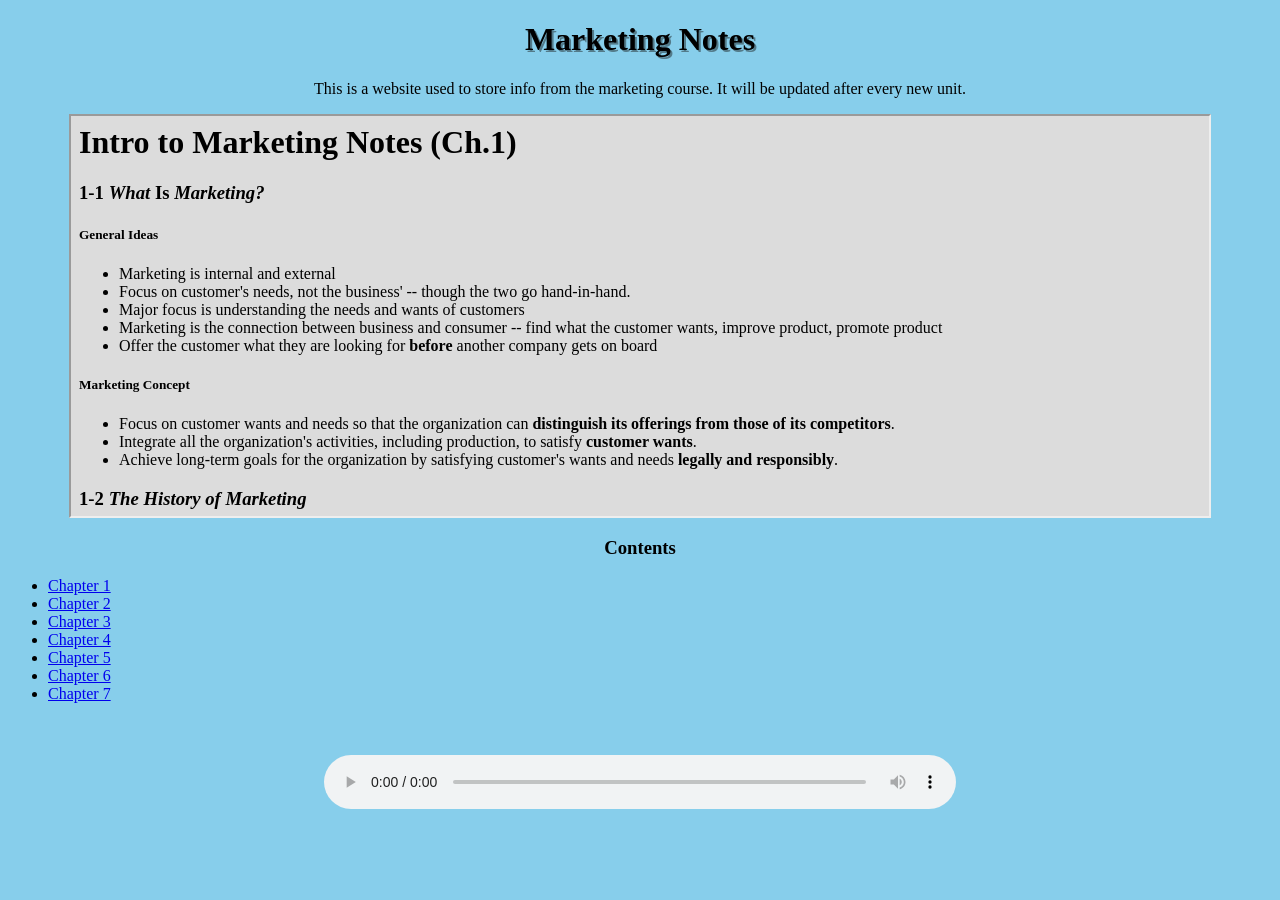
==== index.htm @ f7ec66b2 "Add files via upload" ====
<!doctype html>
<html>
<head>

<link rel="stylesheet" href="index.css">
<title>Marketing</title>
<link rel="icon" type="image/x-icon" href="MKTG.png">

</head>
<body>

<h1>Marketing Notes</h1>

<p>This is a website used to store info from the marketing course. It will be updated after every new unit.</p>
<iframe src="Marketing/Intro to Marketing Notes (Ch.1).htm" name="Notes" style="background-color: gainsboro;"></iframe>

<h3>Contents</h2>
<ul>
<li><a href="Marketing/Intro to Marketing Notes (Ch.1).htm" target="Notes">Chapter 1</a></li>
<li><a href="Marketing/Intro to Marketing Notes (Ch.2).htm" target="Notes">Chapter 2</a></li>
<li><a href="Marketing/Intro to Marketing Notes (Ch.3).htm" target="Notes">Chapter 3</a></li>
<li><a href="Marketing/Intro to Marketing Notes (Ch.4).htm" target="Notes">Chapter 4</a></li>
<li><a href="Marketing/Intro to Marketing Notes (Ch.5).htm" target="Notes">Chapter 5</a></li>
<li><a href="Marketing/Intro to Marketing Notes (Ch.6).htm" target="Notes">Chapter 6</a></li>
<li><a href="Marketing/Intro to Marketing Notes (Ch.7).htm" target="Notes">Chapter 7</a></li>

</ul>
</body>
<footer>
<br><br>
<audio controls loop class="center">
    <source src="Canon In D For 8 Bit Synths.mp3">
    <p>What kind of browser doesn't support mp3s?</p>
</audio>
</footer>
</html>
---- index.css ----
body {
    background-color:skyblue;
}

li {
    font-family: Comic Sans MS

}

h1 {
    font-family: Comic Sans MS; text-shadow: 2px 2px rgb(83, 123, 138); text-align:center
}

h2 {
    font-family: Comic Sans MS; text-align: center
}

h3 {
    font-family: Comic Sans MS; text-align: center
}

p {
    font-family: Comic Sans MS; text-align: center
}

.center {
  display: block;
  margin: auto;
  width: 50%;
}
.left {
  text-align: left
}

button {
  background-color: royalblue;
  border: none;
  color: white;
  padding: 15px 32px;
  text-align: center;
  text-decoration: none;
  display: inline-block;
  font-family: Comic Sans MS;
  font-size: 16px;
  cursor: pointer;
  display: block;
  margin: auto;
  width: 75%
}

iframe {
    height: 400px;
    width:90%;
    margin: auto;
    display: block;
}
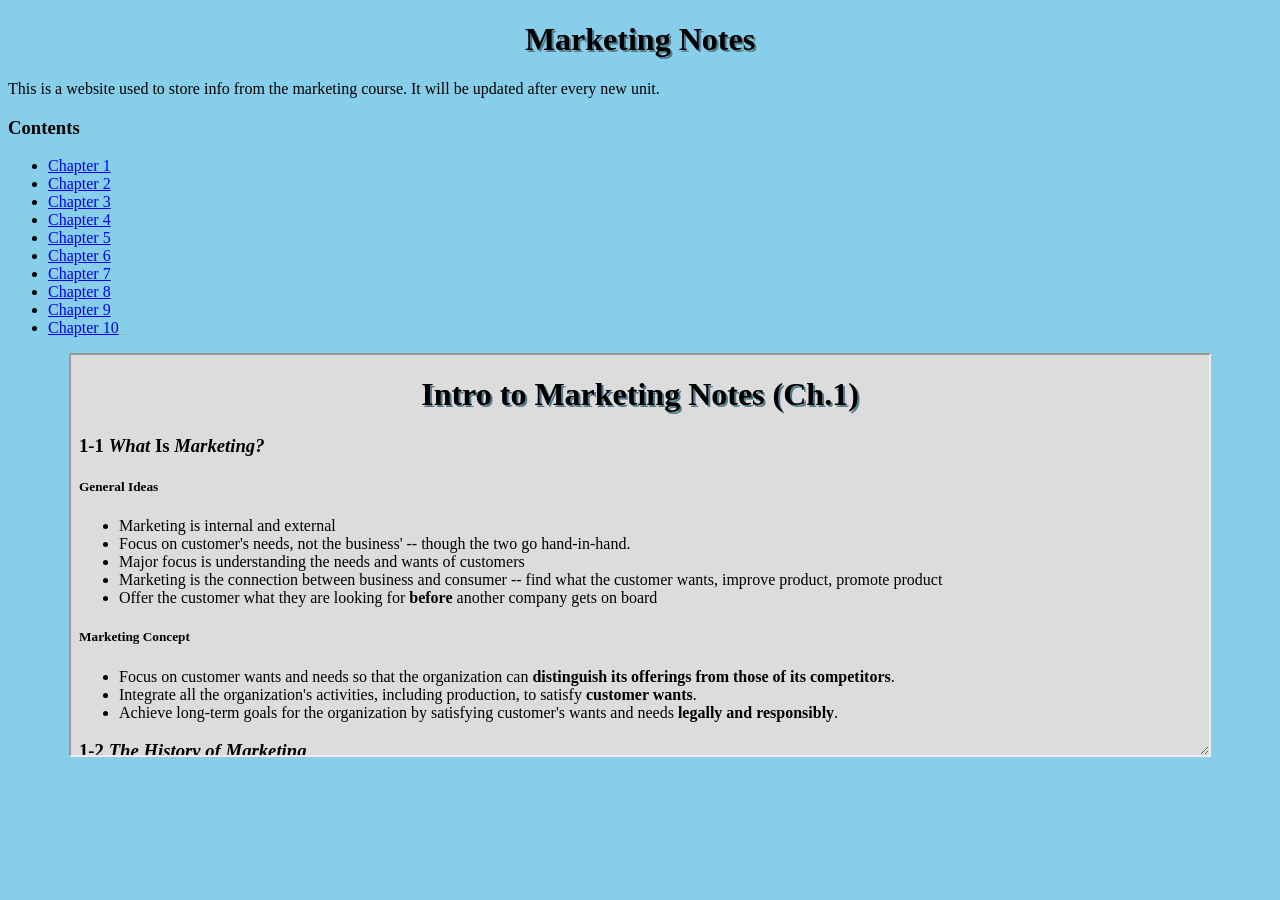
==== commit 2a7972ae: "Add files via upload" ====
--- a/index.htm
+++ b/index.htm
@@ -2,17 +2,16 @@
 <html>
 <head>
 
-<link rel="stylesheet" href="index.css">
+<link rel="stylesheet" href="Marketing/index.css">
 <title>Marketing</title>
 <link rel="icon" type="image/x-icon" href="MKTG.png">
 
 </head>
-<body>
+<body class="main">
 
 <h1>Marketing Notes</h1>
 
 <p>This is a website used to store info from the marketing course. It will be updated after every new unit.</p>
-<iframe src="Marketing/Intro to Marketing Notes (Ch.1).htm" name="Notes" style="background-color: gainsboro;"></iframe>
 
 <h3>Contents</h2>
 <ul>
@@ -23,14 +22,15 @@
 <li><a href="Marketing/Intro to Marketing Notes (Ch.5).htm" target="Notes">Chapter 5</a></li>
 <li><a href="Marketing/Intro to Marketing Notes (Ch.6).htm" target="Notes">Chapter 6</a></li>
 <li><a href="Marketing/Intro to Marketing Notes (Ch.7).htm" target="Notes">Chapter 7</a></li>
-
+<li><a href="Marketing/Intro to Marketing Notes (Ch.8).htm" target="Notes">Chapter 8</a></li>
+<li><a href="Marketing/Intro to Marketing Notes (Ch.9).htm" target="Notes">Chapter 9</a></li>
+<li><a href="Marketing/Intro to Marketing Notes (Ch.10).htm" target="Notes">Chapter 10</a></li>
 </ul>
+<iframe name="Notes" src="Marketing/Intro to Marketing Notes (Ch.1).htm"></iframe>
 </body>
 <footer>
 <br><br>
-<audio controls loop class="center">
-    <source src="Canon In D For 8 Bit Synths.mp3">
-    <p>What kind of browser doesn't support mp3s?</p>
-</audio>
+<script>
+</script>
 </footer>
 </html>
--- a/Marketing/index.css
+++ b/Marketing/index.css
@@ -0,0 +1,62 @@
+body.main {
+    background-color:skyblue;
+}
+
+body {
+    background-color:gainsboro;
+}
+
+li {
+    font-family: Comic Sans MS
+
+}
+
+h1 {
+    font-family: Comic Sans MS; text-shadow: 2px 2px rgb(83, 123, 138); text-align:center
+}
+
+h2 {
+    font-family: Comic Sans MS;
+}
+
+h3 {
+    font-family: Comic Sans MS;
+}
+
+p {
+    font-family: Comic Sans MS;
+}
+
+.center {
+  display: block;
+  margin: auto;
+  width: 50%;
+}
+.left {
+  text-align: left
+}
+
+button {
+  background-color: darkslateblue;
+  border-color: gainsboro;
+  color: white;
+  padding: 15px 32px;
+  text-align: center;
+  text-decoration: none;
+  display: inline-block;
+  font-family: Comic Sans MS;
+  font-size: 16px;
+  cursor: pointer;
+  display: block;
+  margin: auto;
+  width: 75%
+}
+
+iframe {
+    height: 400px;
+    width:90%;
+    margin: auto;
+    display: block;
+    resize: both;
+    overflow: hidden;
+}
